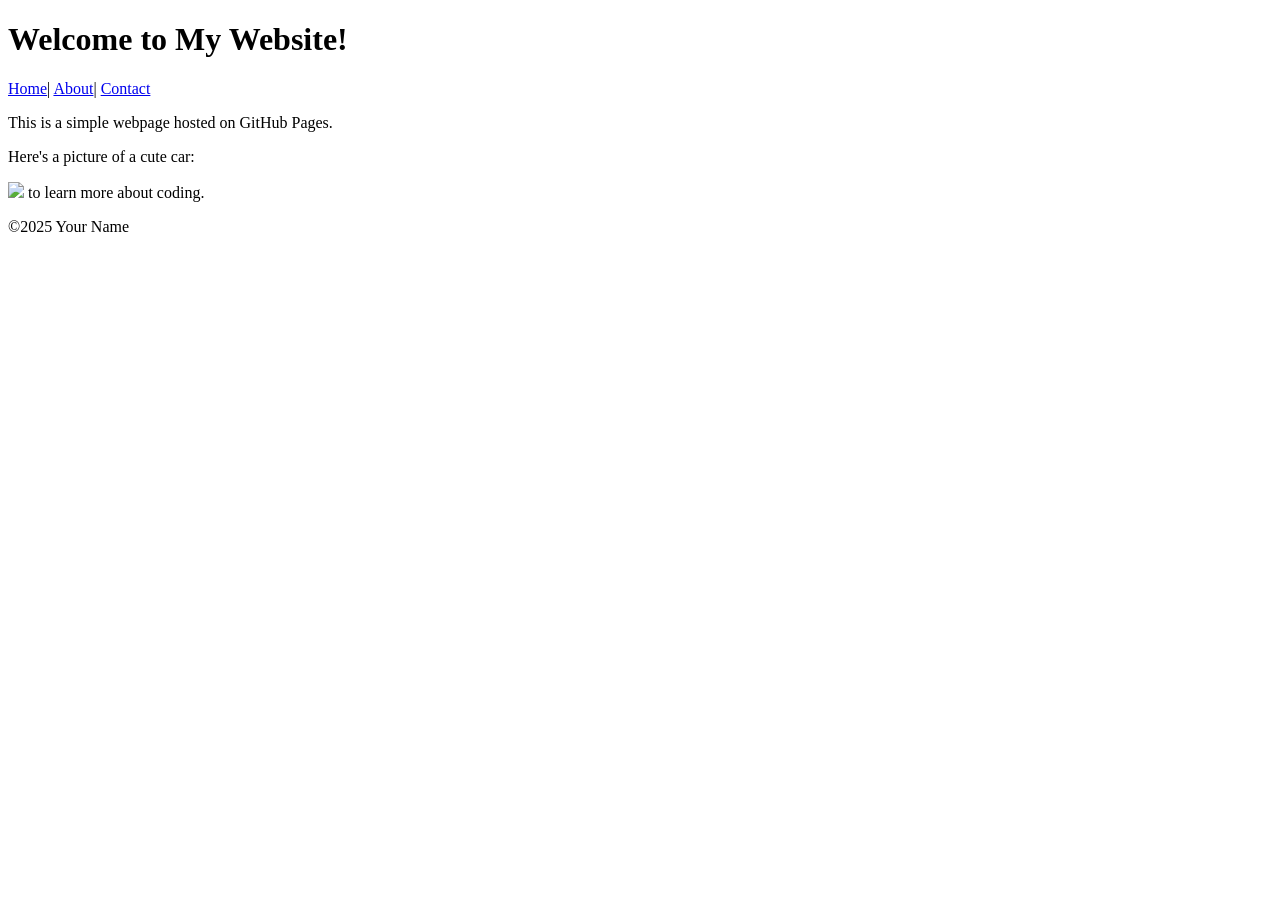
==== index.html @ 3be702a3 "Add initial HTML structure for GitHub page" ====
<!DOCTYPE html>
<html lang="en">
<head>
  <meta charset="UTF-8">
  <meta name="viewport" content="width=device-width,initial-scale=1.0">
  <title>My First GitHub Page</title>
  <link rel="stylesheet" href="styles.css">
</head>
<body>
  <header>
    <h1>Welcome to My Website!</h1>
  </nav>
    <a href="index.html">Home</a>|
    <a href="about.html">About</a>|
    <a href="contact.html">Contact</a>
  </nav>
  </header>

  <main>
    <p>This is a simple webpage hosted on GitHub Pages.</p>
    <p>Here's a picture of a cute car:</p>
    <img src="C:\Users\bida25-142\Pictures\Audi-RS32.webp"</a> to learn more about coding.</p>
   </main>

   <footer>
     <p>&copy;2025 Your Name</p>
   </footer>
</body>
</html>
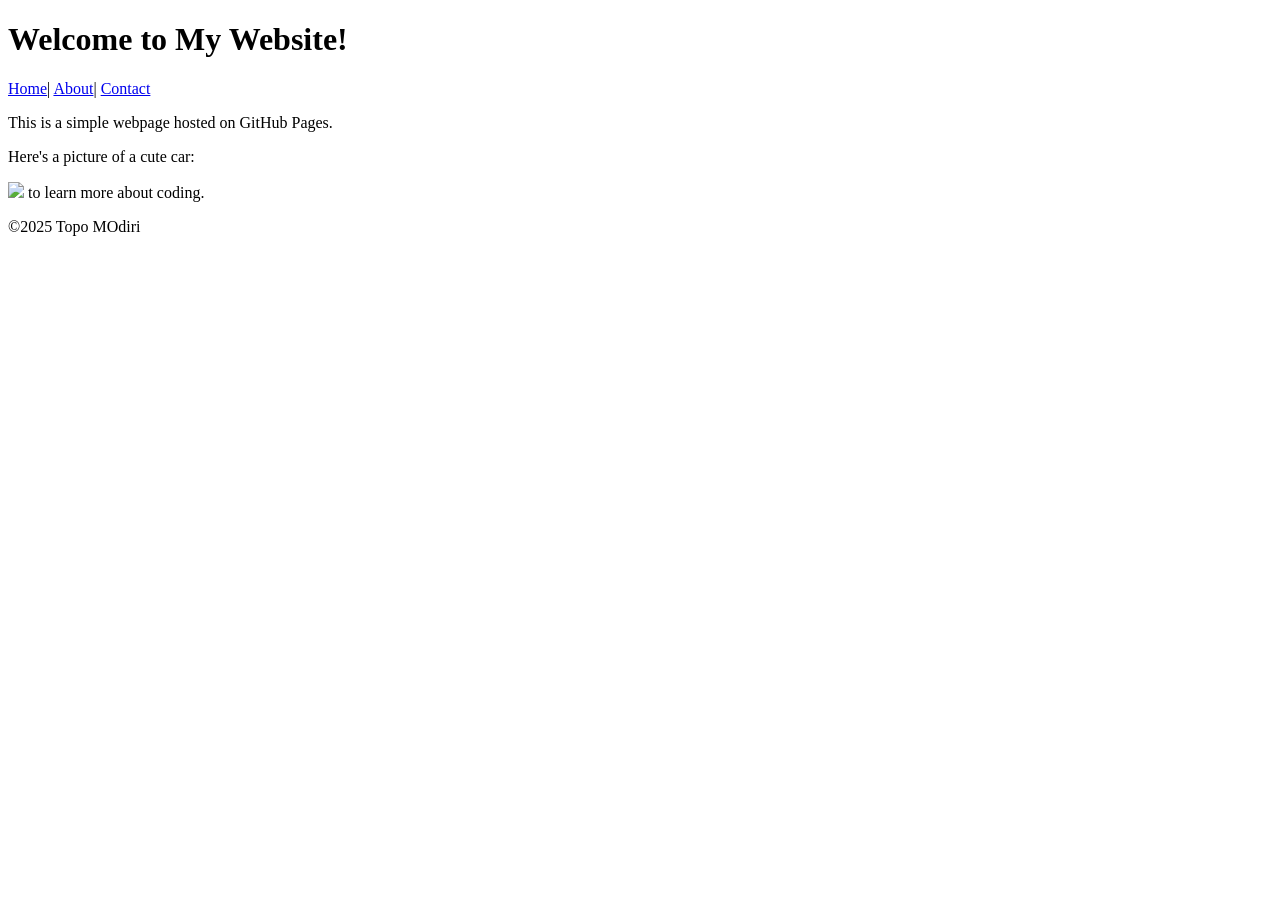
==== commit 22967296: "index.html" ====
--- a/index.html
+++ b/index.html
@@ -19,11 +19,11 @@
   <main>
     <p>This is a simple webpage hosted on GitHub Pages.</p>
     <p>Here's a picture of a cute car:</p>
-    <img src="C:\Users\bida25-142\Pictures\Audi-RS32.webp"</a> to learn more about coding.</p>
+    <img src="C:\Users\dell\OneDrive - Botswana Accountancy College\Desktop\website\abt-rs7-r-5120x2880-31281.jpg"</a> to learn more about coding.</p>
    </main>
 
    <footer>
-     <p>&copy;2025 Your Name</p>
+     <p>&copy;2025 Topo MOdiri</p>
    </footer>
 </body>
 </html>
